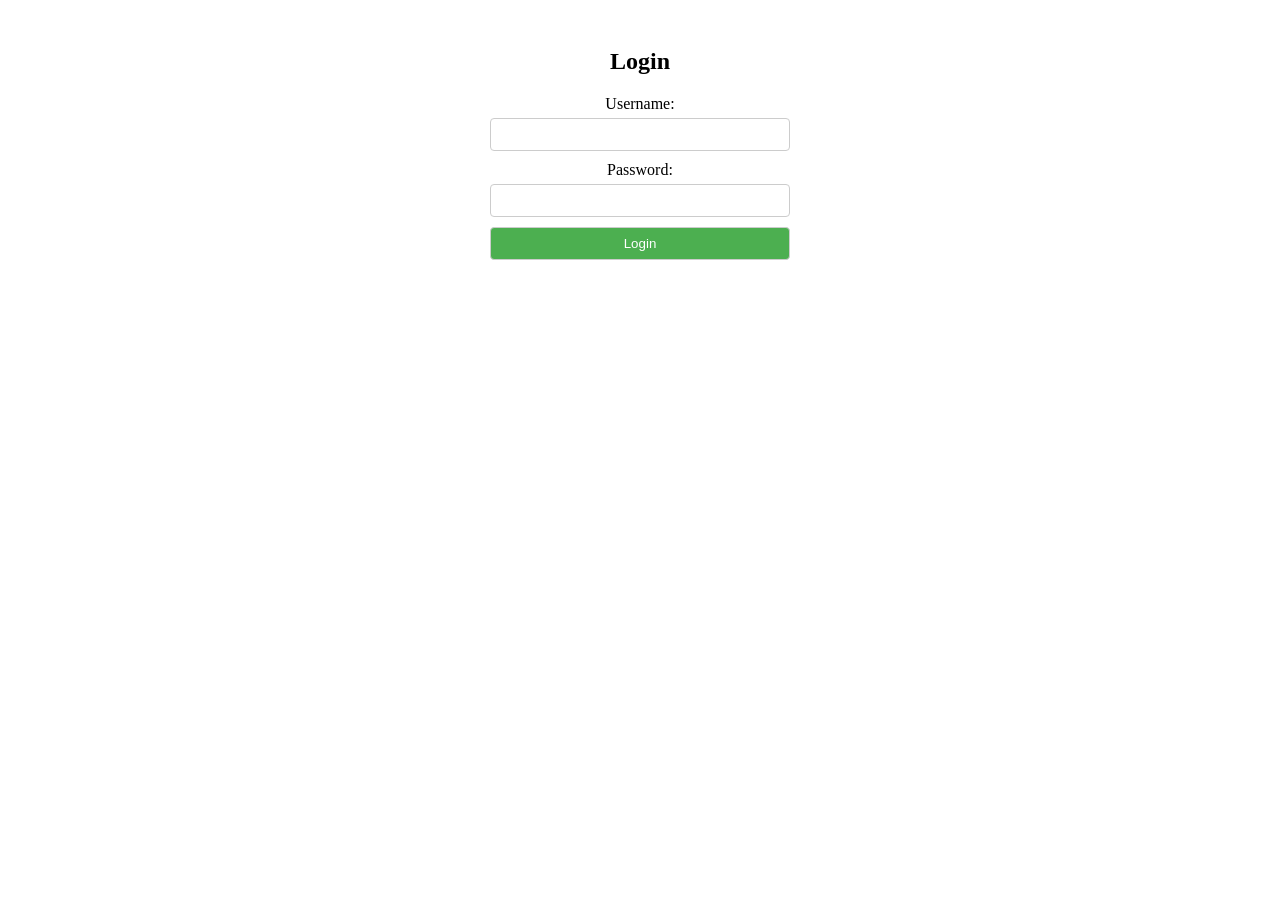
==== login.html @ c420e0cb "Add files via upload" ====
<!DOCTYPE html>
<html lang="en">
<head>
    <meta charset="UTF-8">
    <meta name="viewport" content="width=device-width, initial-scale=1.0">
    <title>Login</title>
    <link rel="stylesheet" href="styles.css">
</head>
<body>
    <div class="container">
        <h2>Login</h2>
        <form id="loginForm" action="#" method="POST">
            <div class="form-group">
                <label for="loginUsername">Username:</label>
                <input type="text" id="loginUsername" name="loginUsername" required>
            </div>
            <div class="form-group">
                <label for="loginPassword">Password:</label>
                <input type="password" id="loginPassword" name="loginPassword" required>
            </div>
            <input type="submit" value="Login">
        </form>
    </div>
</body>
</html>
---- styles.css ----
.container {
    width: 300px;
    margin: 0 auto;
    padding: 20px;
    text-align: center;
}

h2 {
    margin-bottom: 20px;
}

button {
    display: block;
    width: 100%;
    padding: 10px;
    margin-bottom: 10px;
    border: none;
    border-radius: 5px;
    background-color: #4CAF50;
    color: white;
    cursor: pointer;
}

button:hover {
    background-color: #45a049;
}

.form-group {
    margin-bottom: 10px;
}

label {
    display: block;
    margin-bottom: 5px;
}

input[type="text"],
input[type="password"],
input[type="submit"],
input[type="file"],
input[type="checkbox"] {
    width: 100%;
    padding: 8px;
    border: 1px solid #ccc;
    border-radius: 4px;
    box-sizing: border-box;
}

input[type="submit"] {
    background-color: #4CAF50;
    color: white;
    cursor: pointer;
}

input[type="submit"]:hover {
    background-color: #45a049;
}
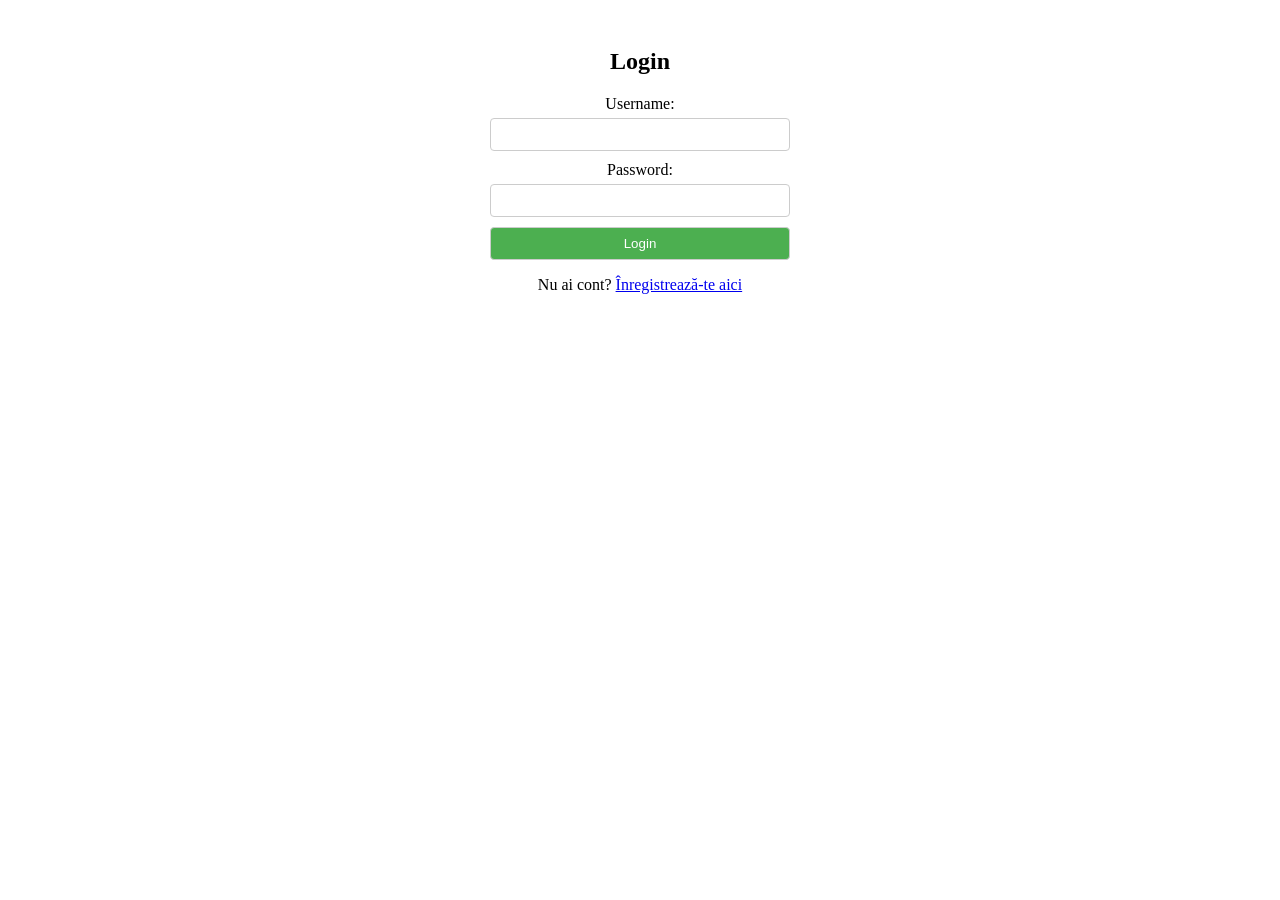
==== commit 90eaa82e: "Add files via upload" ====
--- a/login.html
+++ b/login.html
@@ -5,11 +5,26 @@
     <meta name="viewport" content="width=device-width, initial-scale=1.0">
     <title>Login</title>
     <link rel="stylesheet" href="styles.css">
+    <script>
+        document.addEventListener('DOMContentLoaded', function () {
+            const loginForm = document.getElementById('loginForm');
+
+            loginForm.addEventListener('submit', function (event) {
+                // Oprire tradițională a trimiterii formularului
+                event.preventDefault();
+
+                // Poți adăuga aici verificările suplimentare ale numelui de utilizator și parolei, dacă este cazul
+
+                // Redirecționare către feed.html
+                window.location.href = 'feed.html';
+            });
+        });
+    </script>
 </head>
 <body>
     <div class="container">
         <h2>Login</h2>
-        <form id="loginForm" action="#" method="POST">
+        <form id="loginForm" action="login_process.php" method="POST">
             <div class="form-group">
                 <label for="loginUsername">Username:</label>
                 <input type="text" id="loginUsername" name="loginUsername" required>
@@ -20,6 +35,7 @@
             </div>
             <input type="submit" value="Login">
         </form>
+        <p>Nu ai cont? <a href="register.html">Înregistrează-te aici</a></p>
     </div>
 </body>
 </html>
